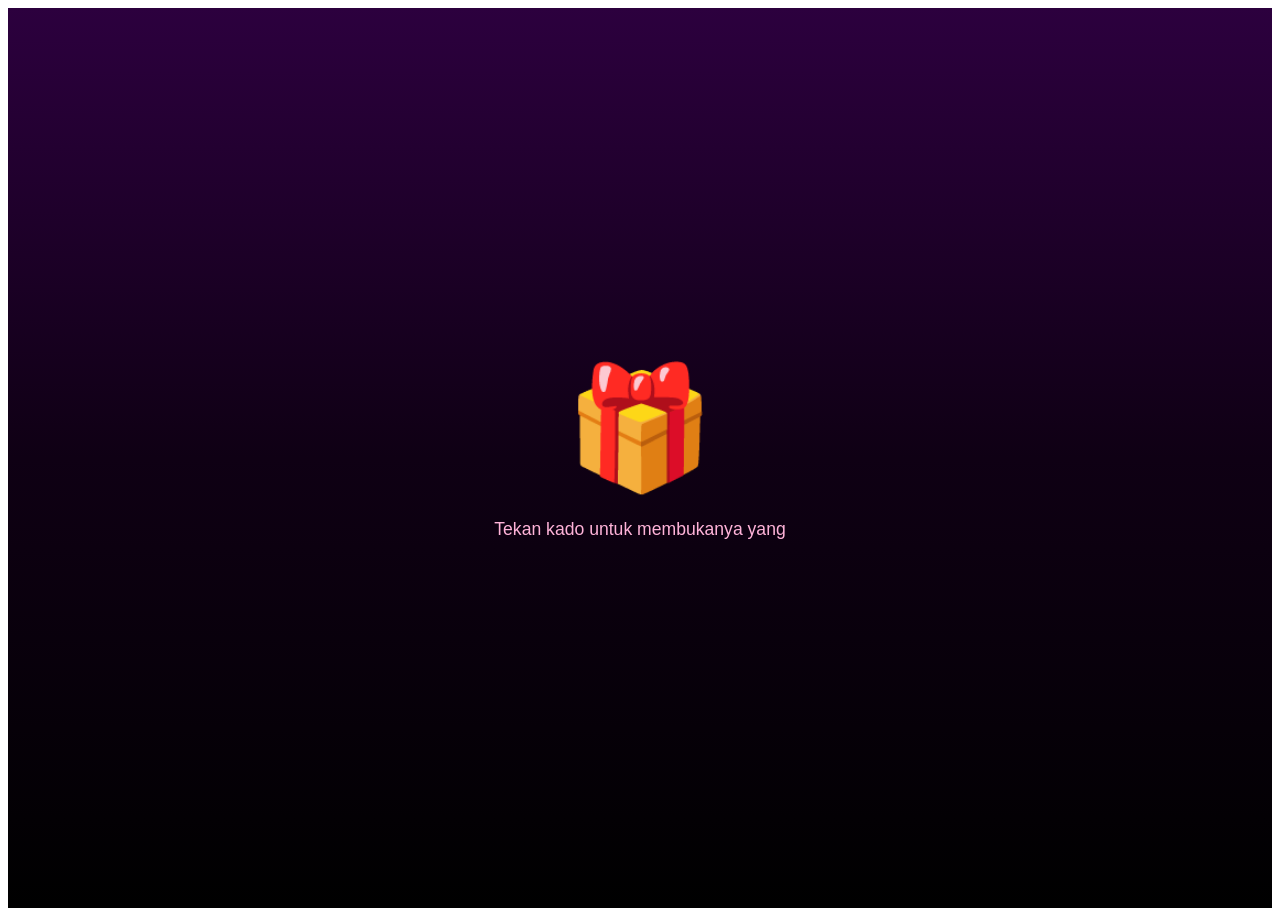
==== index.html @ b3ecb8d4 "Add files via upload" ====
<!DOCTYPE html>
<html lang="id">
<head>
    <meta charset="UTF-8">
    <meta name="viewport" content="width=device-width, initial-scale=1.0">
    <title>Ada Kado Buat Kamu! ✨</title>
    <link rel="stylesheet" href="style-opening.css">
</head>
<body>

    <div class="cover-container">
        <div class="kotak-kado" onclick="bukaKado()">
            <div id="ikon-kado">🎁</div>
            <p class="petunjuk-klik" id="teks-petunjuk">Tekan kado untuk membukanya yang</p>
        </div>
        
        <div id="wadah-emoji"></div>
    </div>

    <script src="script-opening.js"></script>
</body>
</html>
---- style-opening.css ----
.cover-container {
    width: 100%;
    height: 100vh;
    display: flex;
    flex-direction: column;
    justify-content: center;
    align-items: center;
    background: linear-gradient(to bottom, #2c003e, #0f0014, #000000); /* Latar belakang gelap estetik */
    overflow: hidden;
    position: relative;
}

.kotak-kado {
    text-align: center;
    cursor: pointer;
    user-select: none;
}

#ikon-kado {
    font-size: 120px; /* Ukuran kado dibuat besar mencolok */
    display: inline-block;
    transition: transform 0.3s ease;
}

/* Animasi teks petunjuk di bawah kado biar berkedip lembut */
.petunjuk-klik {
    font-family: 'Poppins', sans-serif;
    color: #ffb3d9;
    margin-top: 20px;
    font-size: 1.1rem;
    animation: kedipLembut 1.5s infinite alternate;
}

@keyframes kedipLembut {
    0% { opacity: 0.3; }
    100% { opacity: 1; }
}

/* --- ANIMASI KADO BERGOYANG (WIGGLE) --- */
.kado-goyang {
    /* Bergetar selama 0.6 detik */
    animation: goyangKado 0.6s ease-in-out; 
}

@keyframes goyangKado {
    0% { transform: scale(1) rotate(0deg); }
    15% { transform: scale(1.2) rotate(-15deg); }
    30% { transform: scale(1.2) rotate(15deg); }
    45% { transform: scale(1.2) rotate(-10deg); }
    60% { transform: scale(1.2) rotate(10deg); }
    85% { transform: scale(1.1) rotate(-5deg); }
    100% { transform: scale(1.1) rotate(0deg); }
}

/* --- EMOJI YANG MELEDAK (VERSI LEBIH PELAN & MELAYANG) --- */
.emoji-ledakan {
    position: absolute;
    left: 50%;
    top: 50%;
    transform: translate(-50%, -50%);
    pointer-events: none;
    z-index: 10;
    
    /* UBAHAN KUNCI: 
       - Durasi dinaikkan dari 1.4s menjadi 2.5s (biar melayang lama)
       - Menggunakan 'ease-out' agar di awal memantul normal, lalu melambat sangat halus di udara */
    animation: hamburMuntah 2.5s ease-out forwards;
}

@keyframes hamburMuntah {
    0% {
        transform: translate(-50%, -50%) scale(0);
        opacity: 0;
    }
    10% {
        /* Emoji langsung muncul di awal ledakan */
        opacity: 1;
    }
    30% {
        /* Efek melambat mulai terasa di sini */
        opacity: 1;
    }
    100% {
        /* Semburan bergerak pelan ke koordinat tujuan sambil berputar santai */
        transform: translate(calc(-50% + var(--x)), calc(-50% + var(--y))) scale(1.2) rotate(260deg);
        opacity: 0; /* Menghilang perlahan di akhir */
    }
}
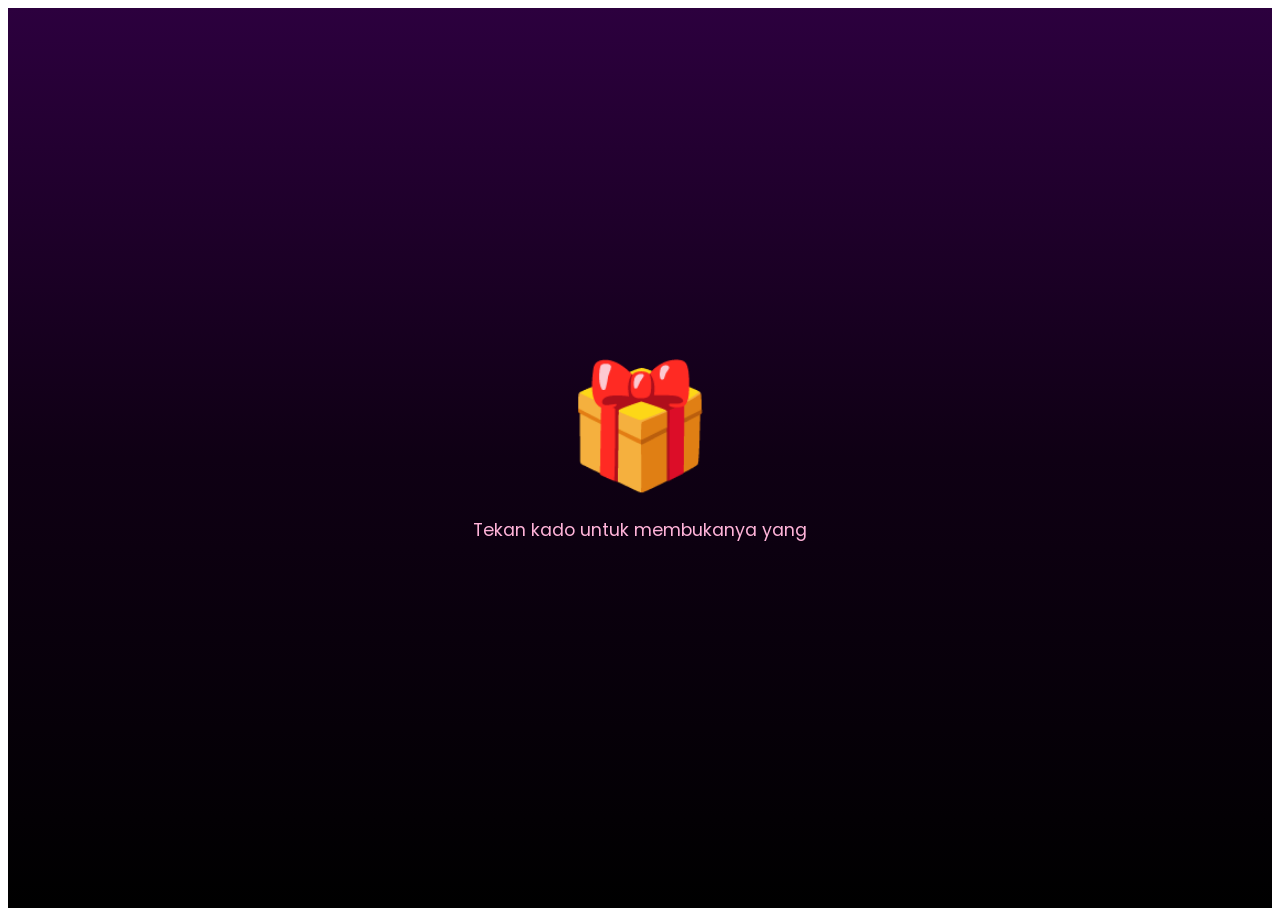
==== commit a1bd402d: "Update index.html" ====
--- a/index.html
+++ b/index.html
@@ -4,6 +4,13 @@
     <meta charset="UTF-8">
     <meta name="viewport" content="width=device-width, initial-scale=1.0">
     <title>Ada Kado Buat Kamu! ✨</title>
+    <link rel="preconnect" href="https://fonts.googleapis.com">
+<link rel="preconnect" href="https://fonts.gstatic.com" crossorigin>
+<link href="https://fonts.googleapis.com/css2?family=Poppins:ital,wght@0,100;0,200;0,300;0,400;0,500;0,600;0,700;0,800;0,900;1,100;1,200;1,300;1,400;1,500;1,600;1,700;1,800;1,900&display=swap" rel="stylesheet">
+    <link rel="preload" href="fonts/eternalo.ttf" as="font" type="font/ttf" crossorigin>
+    <link rel="preload" href="fonts/relodrame.ttf" as="font" type="font/ttf" crossorigin>
+    <link rel="preload" href="fonts/roable.otf" as="font" type="font/otf" crossorigin>
+    <link rel="preload" href="fonts/sepohayde.ttf" as="font" type="font/ttf" crossorigin>
     <link rel="stylesheet" href="style-opening.css">
 </head>
 <body>
@@ -19,4 +26,4 @@
 
     <script src="script-opening.js"></script>
 </body>
-</html>+</html>
